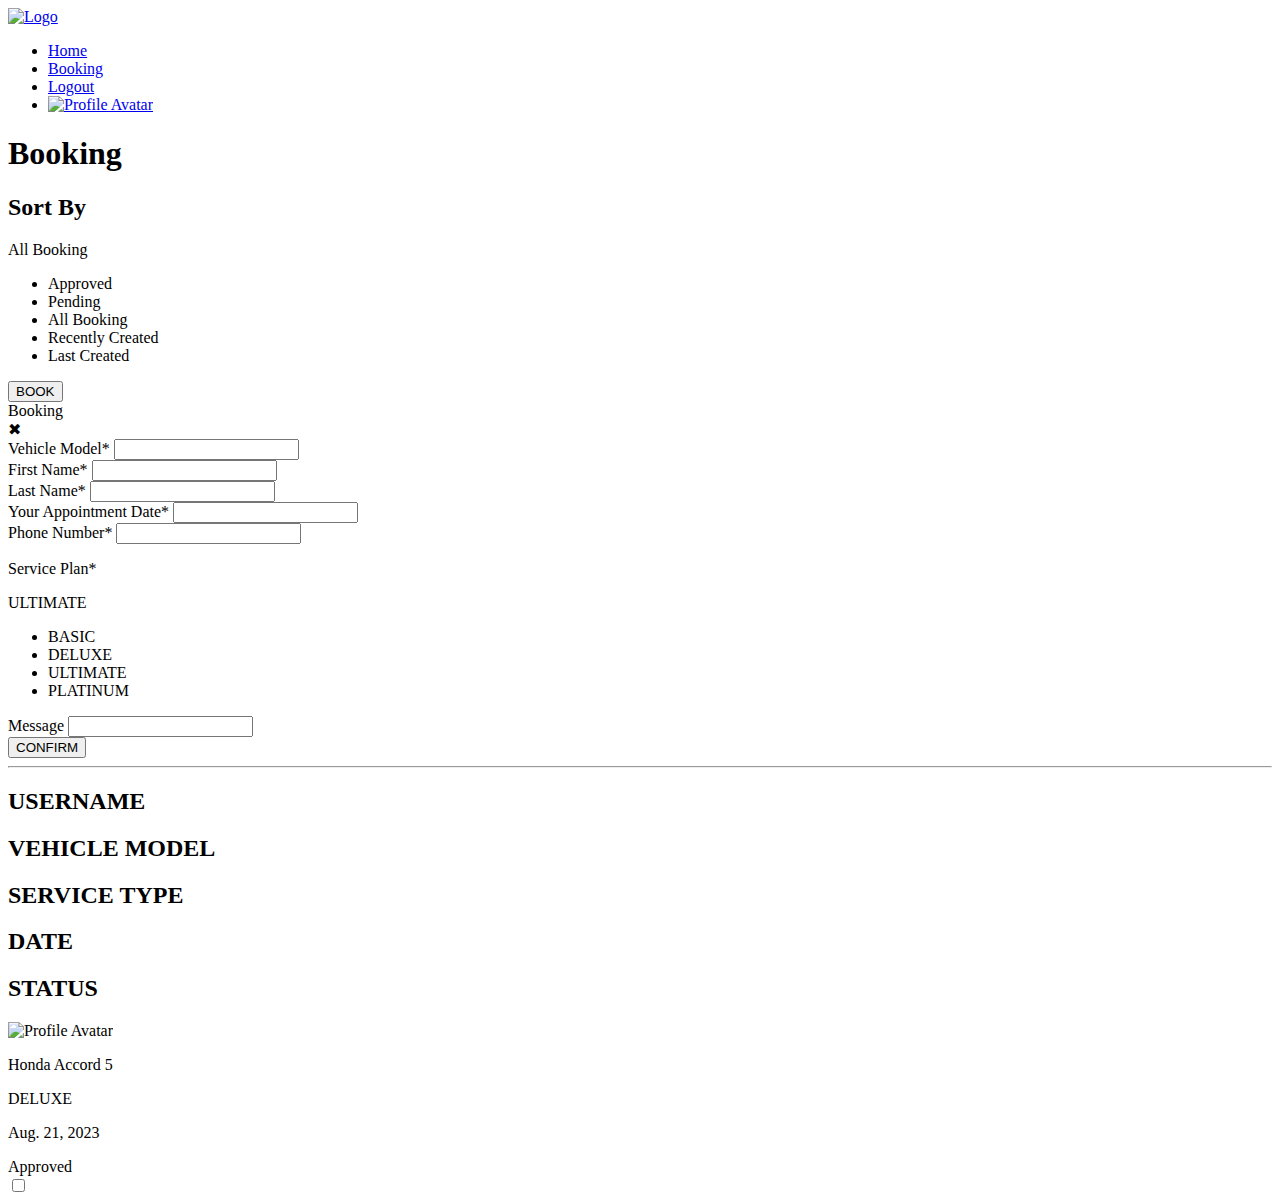
==== src/ServiceStation/html/booking.html @ 6ffc1e15 "feat: add default profile image" ====
<!DOCTYPE html>
<html lang="en">
<head>
  <meta charset="UTF-8">
  <meta http-equiv="X-UA-Compatible" content="IE=edge">
  <meta name="viewport" content="width=device-width, initial-scale=1.0">
  <link href="https://fonts.googleapis.com/css?family=Exo:regular,500,600,700,800&display=swap" rel="stylesheet" />
  <link href="https://fonts.googleapis.com/css?family=Exo+2:regular,500,600,700&display=swap" rel="stylesheet" />
  <link href="https://fonts.googleapis.com/css2?family=Open+Sans:wght@300;400;700&display=swap" rel="stylesheet "/>
  <link rel="stylesheet" href="/css/style.css">
  <link rel="stylesheet" href="/css/header.css">
  <link rel="stylesheet" href="/css/booking-header.css">
  <link rel="stylesheet" href="/css/pop-up-section.css">
  <link rel="stylesheet" href="/css/booking-main.css">
  <title>Booking</title>
</head>
<script src="/js/firebase/isAuthenticated.js"></script>
<body>
  <div class="wrapper">
    <header class="header">
      <div class="header__container">
        <a href="/html/index.html" class="header__logo">
          <img src="/images/Logo.svg" alt="Logo">
        </a>
        <nav class="header__menu menu">
          <ul class="menu__list">
            <li class="menu__item"><a href="/html/index.html" class="menu__link">Home</a></li>
            <li class="menu__item"><a href="/html/booking.html" class="menu__link">Booking</a></li>
            <li class="menu__item"><a href="#" id="logout" class="menu__link">Logout</a></li>
            <li class="menu__item">
              <a href="/html/profile.html" class="menu__link">
                <img class="menu__item-avatar" id="menu-profile-pic" src="/images/profile.jpg" alt="Profile Avatar">
              </a>
            </li>
          </ul>
        </nav>
        <div class="header__burger-container burger-container">
          <div class="header__burger">
            <span></span>
          </div>
        </div>
      </div>
    </header>
    <main class="main">
      <section class="booking-header-section">
        <div class="booking-header-section__container">
          <div class="booking-header-section__booking-header booking-header">
            <h1 class="booking-header__title">Booking</h1>
            <div class="booking-header__sort-block sort-block">
              <h2 class="sort-block__title">Sort By</h2>
              <div class="sort-block__dropdown dropdown">
                <div class="dropdown__select">
                  <span class="dropdown__selected">All Booking</span>
                  <div class="dropdown__caret"></div>
                </div>
                <ul class="dropdown__menu">
                  <li>Approved</li>
                  <li>Pending</li>
                  <li class="dropdown__item-active">All Booking</li>
                  <li>Recently Created</li>
                  <li>Last Created</li>
                </ul>
              </div>
            </div>
            <div class="booking-header__book">
              <button class="booking-header__book-btn">BOOK</button>
            </div>
          </div>
        </div>
      </section>
      <section class="pop-up-section">
        <div class="pop-up-section__wrapper">
          <div class="pop-up-section__pop-up-card pop-up-card">
            <div class="pop-up-card__pop-up-header">
              <div class="pop-up-header__title">Booking</div>
              <div class="pop-up-header__close-btn">&#10006;</div>
            </div>
            <div class="pop-up-card__pop-up-main pop-up-main">
              <form class="pop-up-main__pop-up-form pop-up-form" id="booking-form">
                <div class="pop-up-form__form-element">
                  <label class="form-elemnt__title" for="vehicle-model">Vehicle Model*</label>
                  <input class="form-elemnt__input" type="text" id="vehicle-model" required>
                </div>
                <div class="pop-up-form__form-element">
                  <label class="form-elemnt__title" for="first-name">First Name*</label>
                  <input class="form-elemnt__input" type="text" id="first-name" required>
                </div>
                <div class="pop-up-form__form-element">
                  <label class="form-elemnt__title" for="last-name">Last Name*</label>
                  <input class="form-elemnt__input" type="text" id="last-name" required>
                </div>
                <div class="pop-up-form__form-element">
                  <label class="form-elemnt__title" for="appointment-date">Your Appointment Date*</label>
                  <input class="form-elemnt__input" type="text" id="appointment-date" required>
                </div>
                <div class="pop-up-form__form-element">
                  <label class="form-elemnt__title" for="phone-number">Phone Number*</label>
                  <input class="form-elemnt__input" type="text" id="phone-number" required>
                </div>
                <div class="pop-up-form__form-element">
                  <p class="form-elemnt__title">Service Plan*<p>
                  <div class="pop-up-form__pop-up-dropdown pop-up-dropdown">
                    <div class="pop-up-dropdown__select">
                      <span class="pop-up-dropdown__selected" id="dropdown-item">ULTIMATE</span>
                      <div class="pop-up-dropdown__caret"></div>
                    </div>
                    <ul class="pop-up-dropdown__menu">
                      <li>BASIC</li>
                      <li>DELUXE</li>
                      <li class="pop-up-dropdown__item-active">ULTIMATE</li>
                      <li>PLATINUM</li>
                    </ul>
                  </div>
                </div>
                <div class="pop-up-form__form-element">
                  <label class="form-elemnt__title" for="message">Message</label>
                  <input class="form-elemnt__input" type="text" id="message">
                </div>
                <div class="pop-up-form__form-element">
                  <button class="form-element__confirm-btn" type="submit">CONFIRM</button>
                </div>
              </form>
            </div>
          </div>
        </div>
      </section>
      <section class="booking-section">
        <div class="booking-section__container">
          <div class="booking-section__wrapper">
            <div class="booking-section__title-section title-section">
              <hr class="title-section__line">
              <div class="title-section__wrapper">
                <h2 class="title-section__username">USERNAME</h2>
                <h2 class="title-section__vehicle-model">VEHICLE MODEL</h2>
                <h2 class="title-section__service-type">SERVICE TYPE</h2>
                <h2 class="title-section__date">DATE</h2>
                <h2 class="title-section__status">STATUS</h2>
              </div>
            </div>
            <div class="booking-section__history-section history-section">
              <div class="history-section__wrapper" id="history-section-wrapper">
                <div class="history-section__history-card history-card">
                  <img class="history-card__avatar" src="/images/profile.jpg" alt="Profile Avatar">
                  <div class="history-card__wrapper">
                    <p class="history-card__username" id="username"></p>
                    <p class="history-card__vehicle-model">Honda Accord 5</p>
                    <p class="history-card__service-type">DELUXE</p>
                    <p class="history-card__date">Aug. 21, 2023</p>
                    <div class="history-card__status history-card__status_approved">Approved</div>
                    <input class="history-card__checkbox" type="checkbox">
                  </div>
                </div>
              </div>
            </div>
          </div>
        </div>
      </section>
    </main>
  </div>
  <!-- Sweetalerts -->
  <script src="https://cdn.jsdelivr.net/npm/sweetalert2@11"></script>

  <!-- Firebase CDN -->
  <script src="https://www.gstatic.com/firebasejs/8.4.1/firebase-app.js"></script>
  <script src="https://www.gstatic.com/firebasejs/8.4.1/firebase-auth.js"></script>
  <script src="https://www.gstatic.com/firebasejs/8.4.1/firebase-firestore.js"></script>
  <script src="https://www.gstatic.com/firebasejs/8.4.1/firebase-storage.js"></script> 

  <!-- Firebase files  -->
  <script src="/js/firebase/config.js"></script>
  <script src="/js/firebase/booking.js"></script>
  <script src="/js/firebase/logOut.js"></script>

  <!-- Jquery -->
  <script src="https://ajax.googleapis.com/ajax/libs/jquery/3.6.3/jquery.min.js"></script>
  <script src="/js/script.js"></script>
  <script src="/js/dropdown.js"></script>
  <script src="/js/service-dropdown.js"></script>
  <script src="/js/pop-up.js"></script>
</body>
</html>
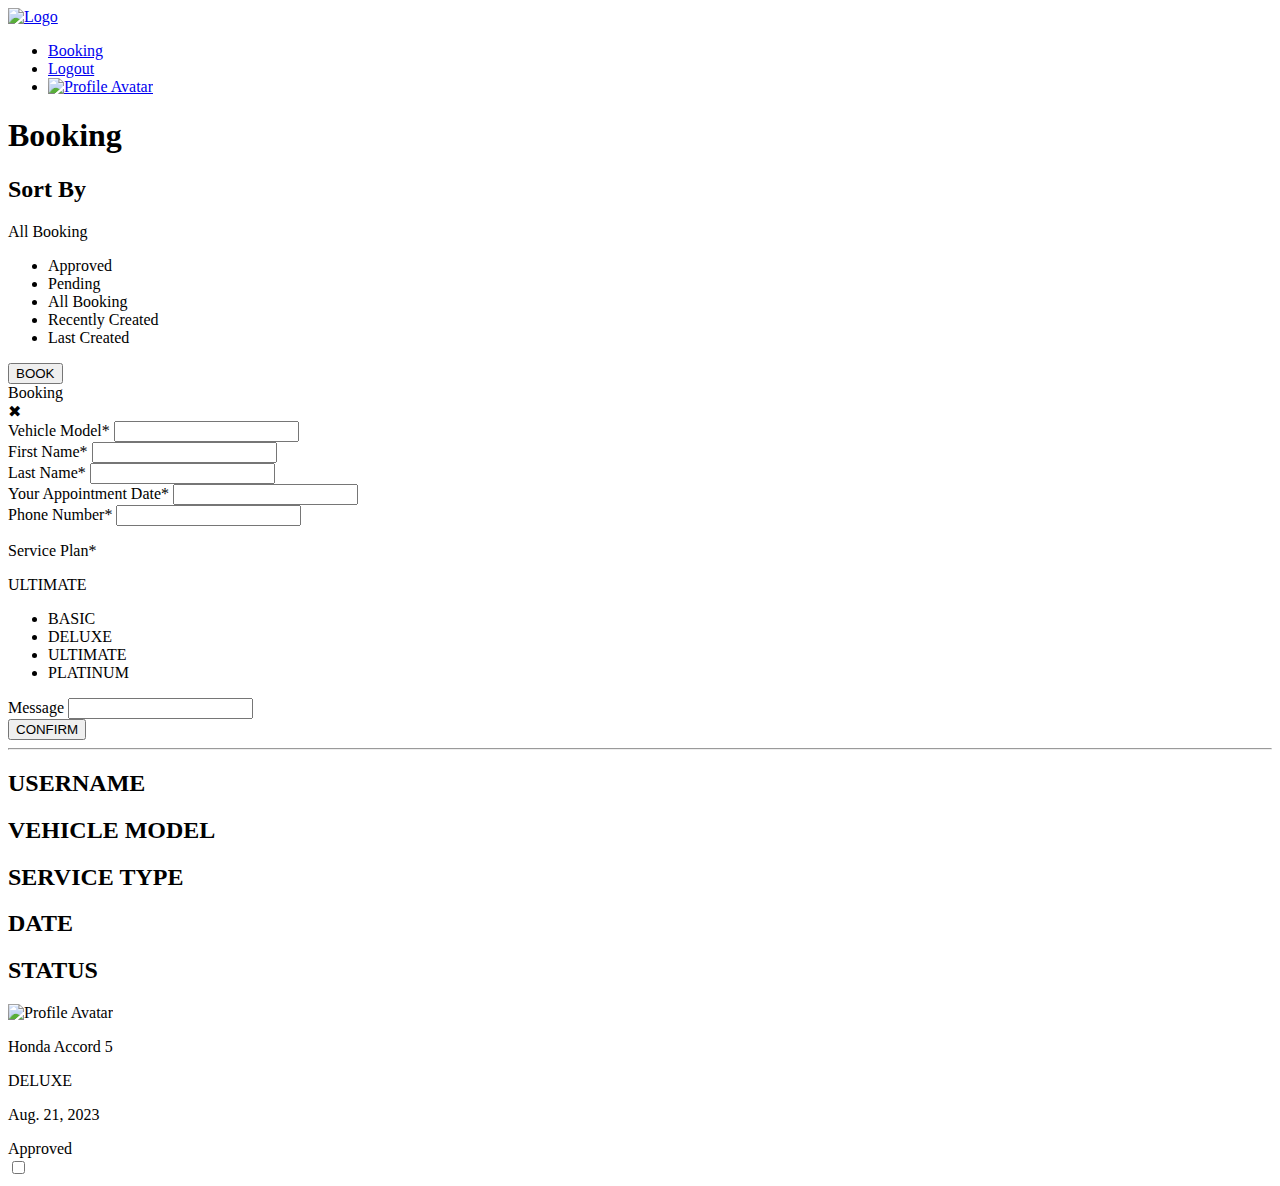
==== commit 687e8110: "feat: delete unused link" ====
--- a/src/ServiceStation/html/booking.html
+++ b/src/ServiceStation/html/booking.html
@@ -24,7 +24,6 @@
         </a>
         <nav class="header__menu menu">
           <ul class="menu__list">
-            <li class="menu__item"><a href="/html/index.html" class="menu__link">Home</a></li>
             <li class="menu__item"><a href="/html/booking.html" class="menu__link">Booking</a></li>
             <li class="menu__item"><a href="#" id="logout" class="menu__link">Logout</a></li>
             <li class="menu__item">
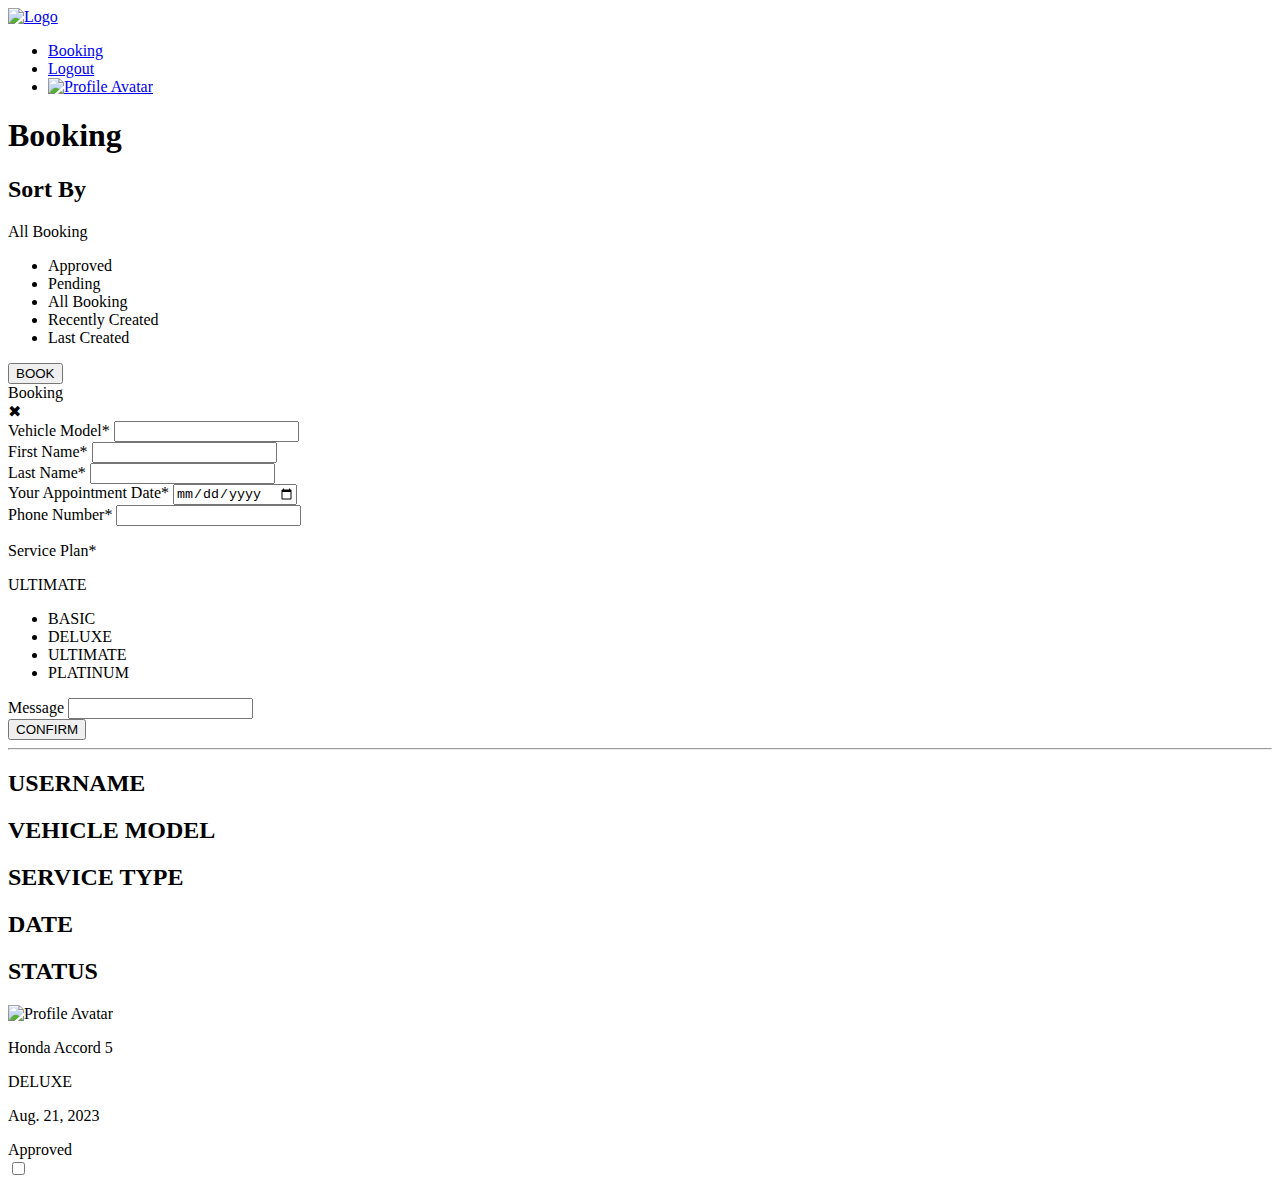
==== commit 9c9b61b3: "feat: change input type for date field" ====
--- a/src/ServiceStation/html/booking.html
+++ b/src/ServiceStation/html/booking.html
@@ -90,7 +90,7 @@
                 </div>
                 <div class="pop-up-form__form-element">
                   <label class="form-elemnt__title" for="appointment-date">Your Appointment Date*</label>
-                  <input class="form-elemnt__input" type="text" id="appointment-date" required>
+                  <input class="form-elemnt__input" type="date" id="appointment-date" required>
                 </div>
                 <div class="pop-up-form__form-element">
                   <label class="form-elemnt__title" for="phone-number">Phone Number*</label>
@@ -172,6 +172,9 @@
 
   <!-- Jquery -->
   <script src="https://ajax.googleapis.com/ajax/libs/jquery/3.6.3/jquery.min.js"></script>
+
+  <!-- SMTP JS -->
+  <script src="https://smtpjs.com/v3/smtp.js"></script>
   <script src="/js/script.js"></script>
   <script src="/js/dropdown.js"></script>
   <script src="/js/service-dropdown.js"></script>
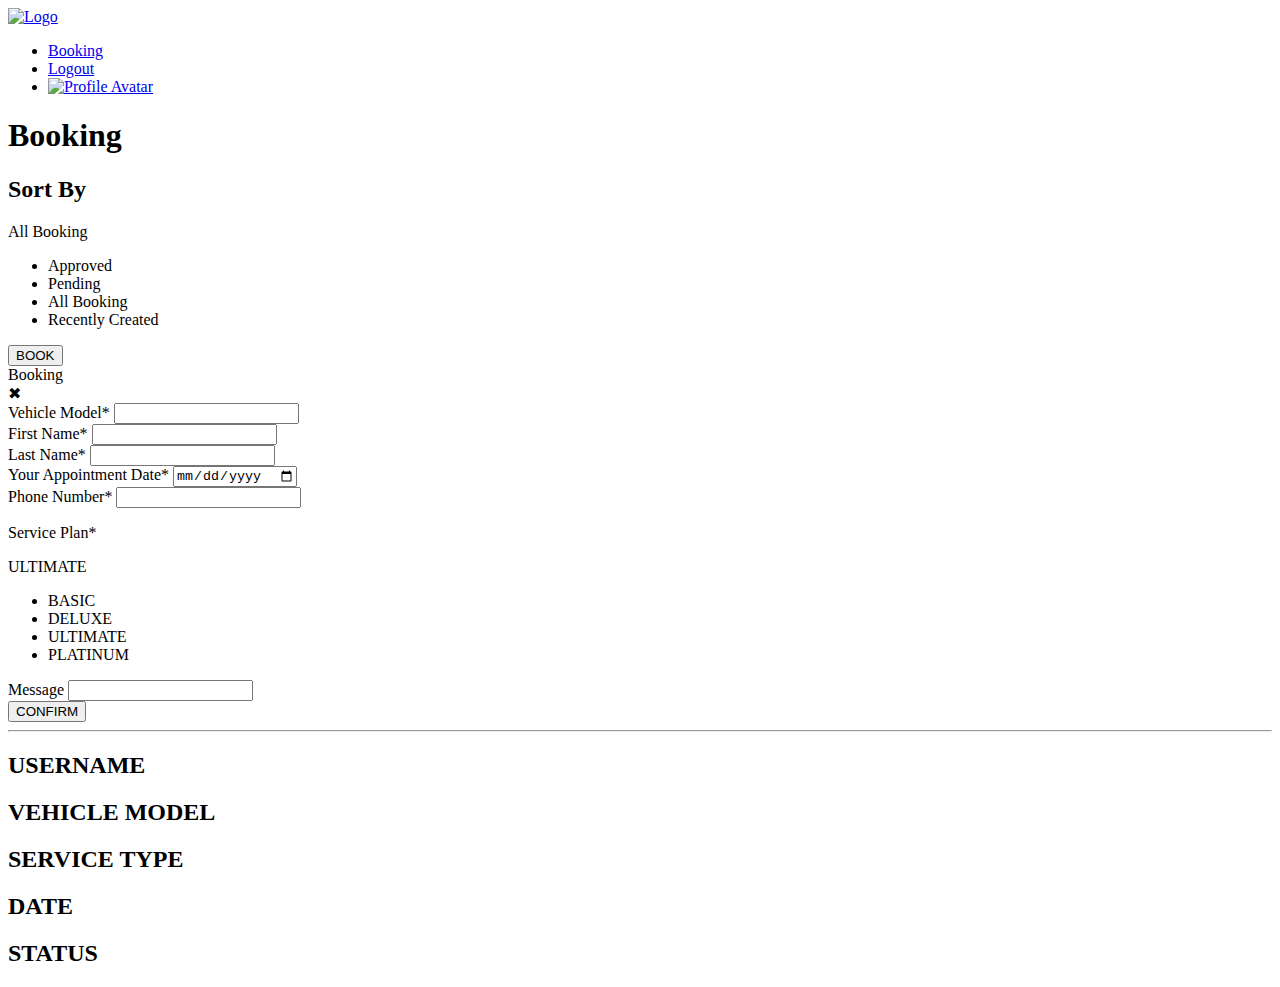
==== commit 73be6a40: "feat: delete unused elements" ====
--- a/src/ServiceStation/html/booking.html
+++ b/src/ServiceStation/html/booking.html
@@ -49,7 +49,7 @@
               <h2 class="sort-block__title">Sort By</h2>
               <div class="sort-block__dropdown dropdown">
                 <div class="dropdown__select">
-                  <span class="dropdown__selected">All Booking</span>
+                  <span class="dropdown__selected" id="dropdown-item-sorted">All Booking</span>
                   <div class="dropdown__caret"></div>
                 </div>
                 <ul class="dropdown__menu">
@@ -57,7 +57,6 @@
                   <li>Pending</li>
                   <li class="dropdown__item-active">All Booking</li>
                   <li>Recently Created</li>
-                  <li>Last Created</li>
                 </ul>
               </div>
             </div>
@@ -138,7 +137,7 @@
             </div>
             <div class="booking-section__history-section history-section">
               <div class="history-section__wrapper" id="history-section-wrapper">
-                <div class="history-section__history-card history-card">
+                <!-- <div class="history-section__history-card history-card">
                   <img class="history-card__avatar" src="/images/profile.jpg" alt="Profile Avatar">
                   <div class="history-card__wrapper">
                     <p class="history-card__username" id="username"></p>
@@ -148,7 +147,7 @@
                     <div class="history-card__status history-card__status_approved">Approved</div>
                     <input class="history-card__checkbox" type="checkbox">
                   </div>
-                </div>
+                </div> -->
               </div>
             </div>
           </div>
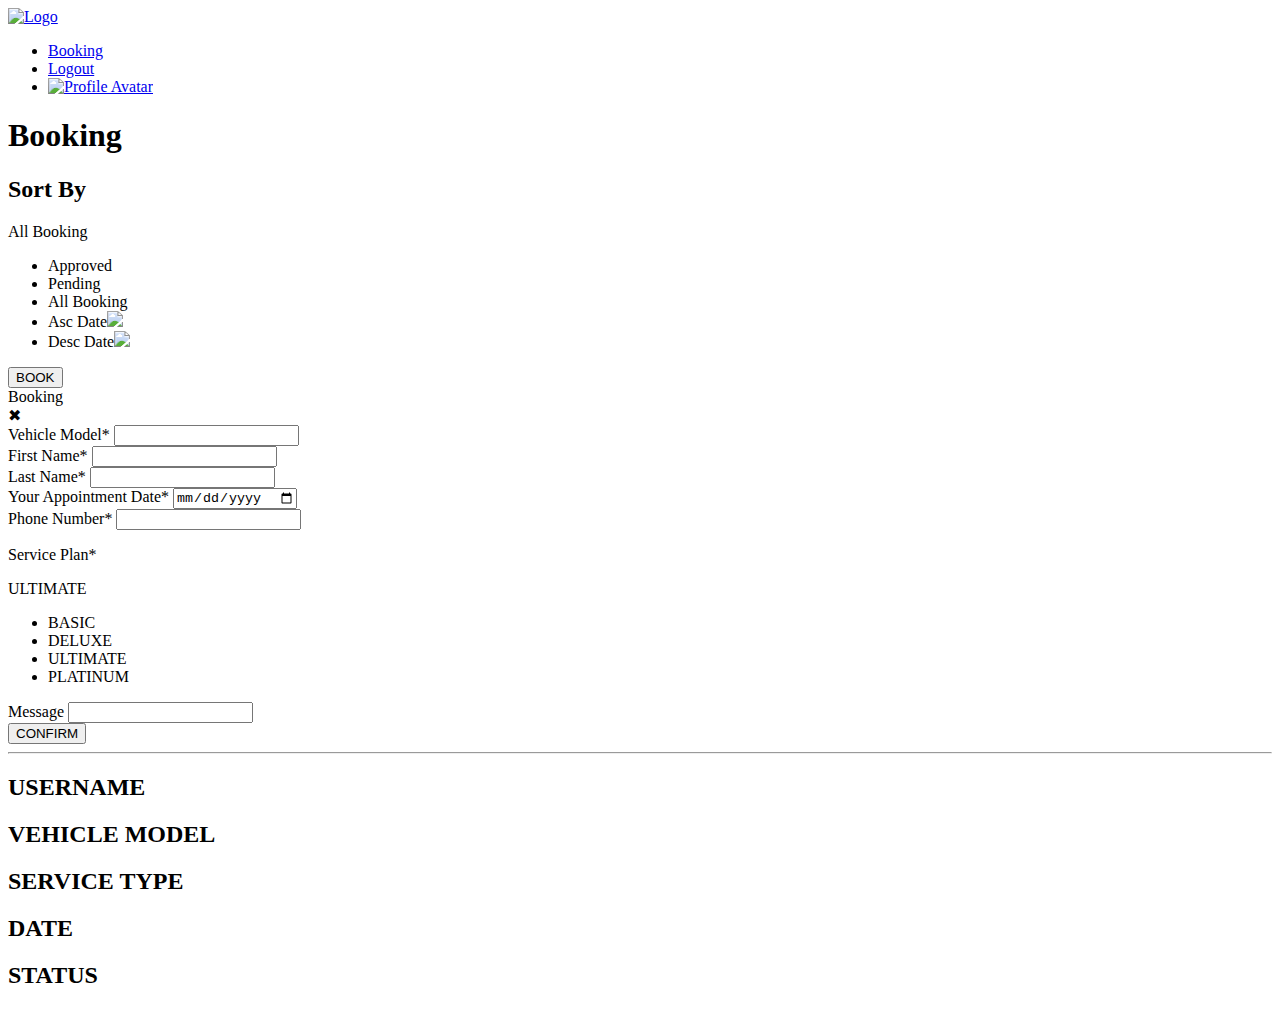
==== commit 36372391: "feat: add icons with styles" ====
--- a/src/ServiceStation/html/booking.html
+++ b/src/ServiceStation/html/booking.html
@@ -56,7 +56,8 @@
                   <li>Approved</li>
                   <li>Pending</li>
                   <li class="dropdown__item-active">All Booking</li>
-                  <li>Recently Created</li>
+                  <li>Asc Date<img class="menu__icon" src="/images/icons/sort-ascending.svg"></li>
+                  <li>Desc Date<img class="menu__icon" src="/images/icons/sort-descending.svg"></li>
                 </ul>
               </div>
             </div>
